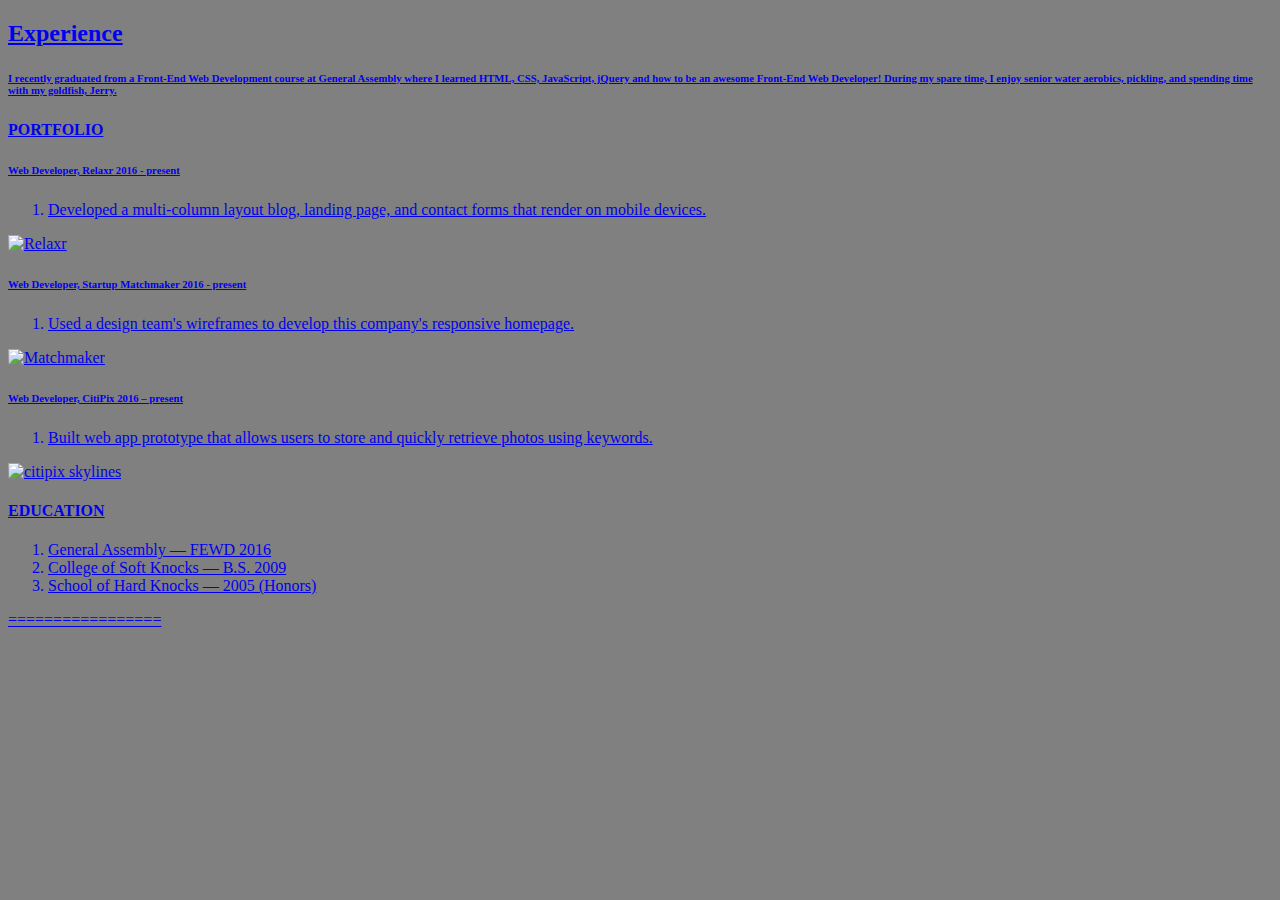
==== portfolio.html @ ca982e3e "adds assignment 1 files" ====
<!DOCTYPE html>

<head>
	<title>My Portfolio</title>
	<link rel="stylesheet" href="css/style.css">
</head>
	<style>
		body {
			background-color: gray;
		}
		h1{
			color: black;
			padding-left: 10px;
			margin: 12px;
		}
		</style>


<body>
	<a href="index.html" alt="About Me"> <!-- To About Me -->

	<!-- RESUME PAGE -->

	<h2>Experience</h2>

	<h6>I recently graduated from a Front-End Web Development course at General Assembly where I learned HTML, CSS, JavaScript, jQuery and how to be an awesome Front-End Web Developer! During my spare time, I enjoy senior water aerobics, pickling, and spending time with my goldfish, Jerry.</h6>

	<h4>PORTFOLIO</h4>

	<h6>Web Developer, Relaxr 2016 - present</h6>
	<ol>
		<li>Developed a multi-column layout blog, landing page, and contact forms that render on mobile devices.</li>
	</ol>
	<img alt="Relaxr" src="relaxr_deliverable.png" height="25" width="35">
	<p></p>


	<h6>Web Developer, Startup Matchmaker 2016 - present</h6>
	<ol>
		<li>Used a design team's wireframes to develop this company's responsive homepage.</li>
	</ol>
	<img alt="Matchmaker" src="startup_matchmaker_deliverable.png" height="25" width="35"> 
	<p></p>


	<h6>Web Developer, CitiPix 2016 – present</h6>
	<ol>
		<li>Built web app prototype that allows users to store and quickly retrieve photos using keywords.</li>
	</ol>
	<img alt="citipix skylines" src="citipix_deliverable.png" height="25" width="35"> 

	<h4>EDUCATION</h4>
	<ol>
		<li>General Assembly — FEWD 2016</li>
		<li>College of Soft Knocks — B.S. 2009</li>
		<li>School of Hard Knocks — 2005 (Honors)</li>
	</ol>


</body>

=================
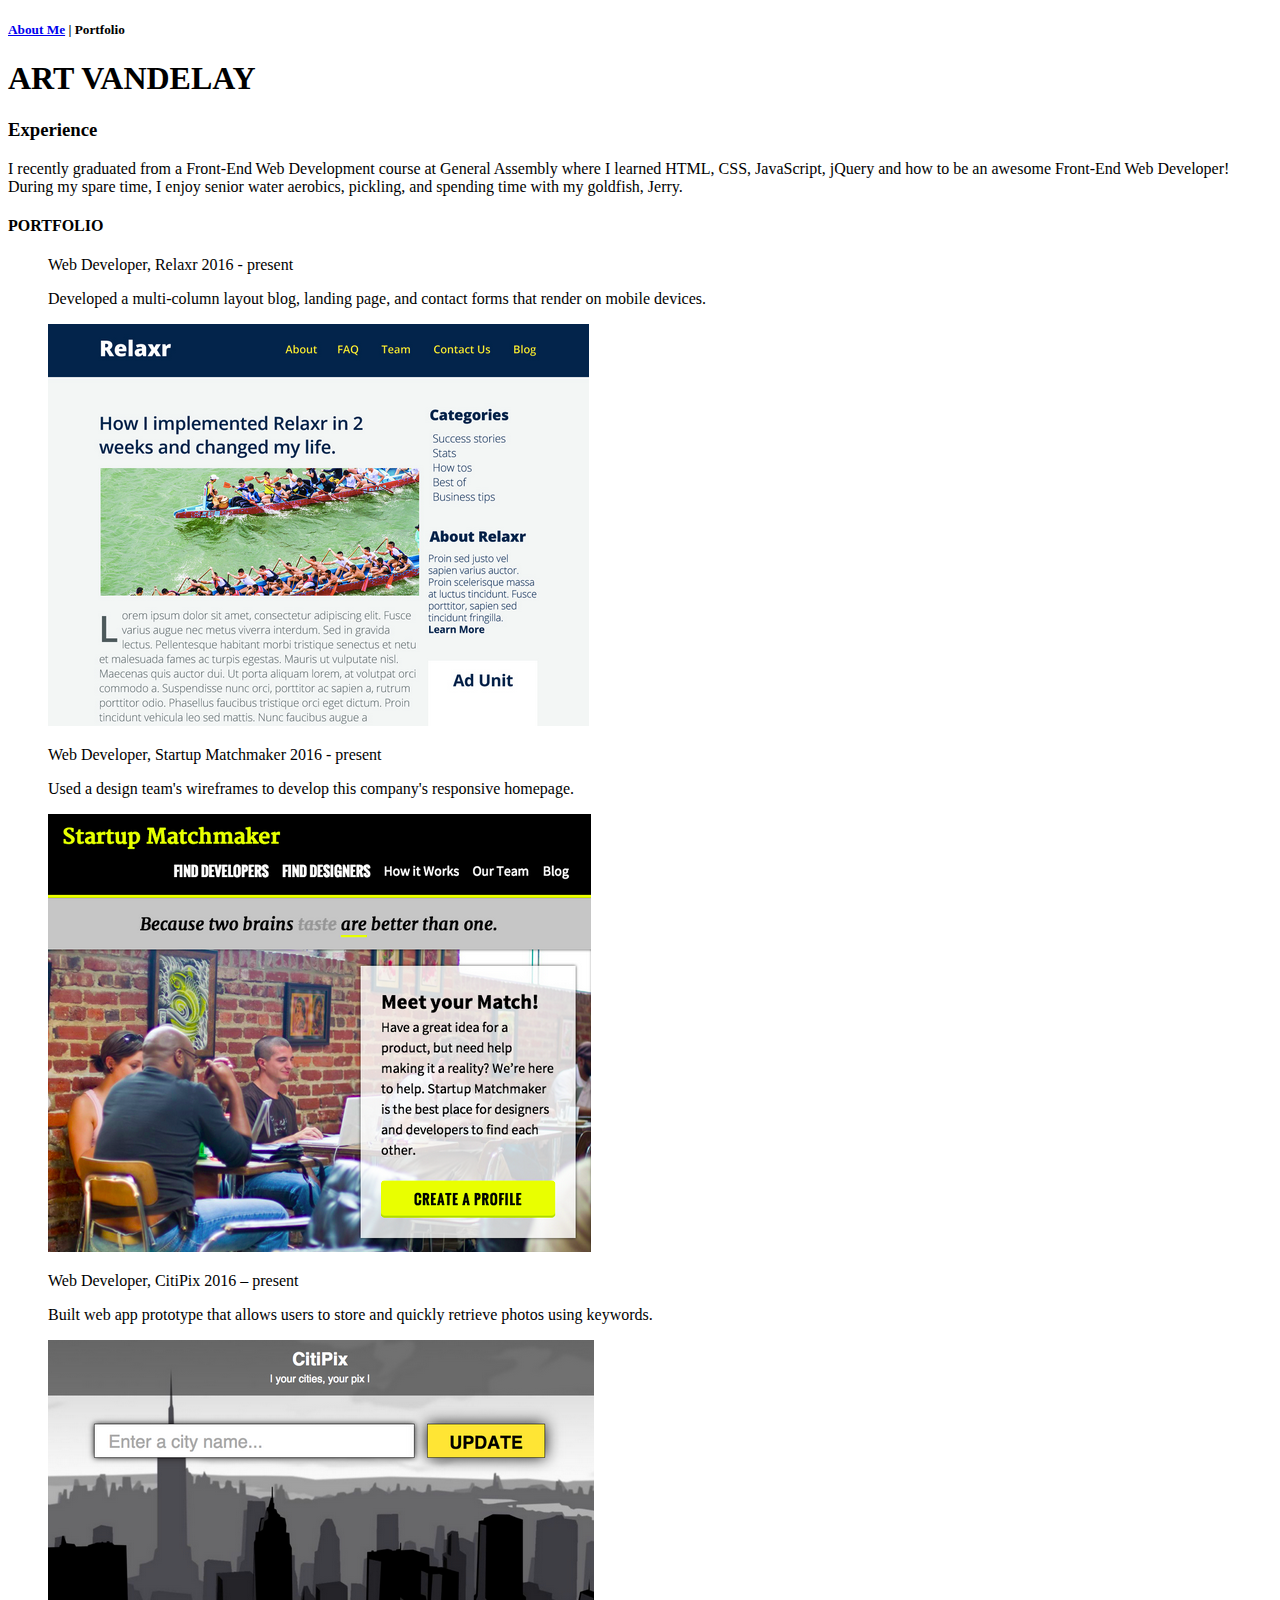
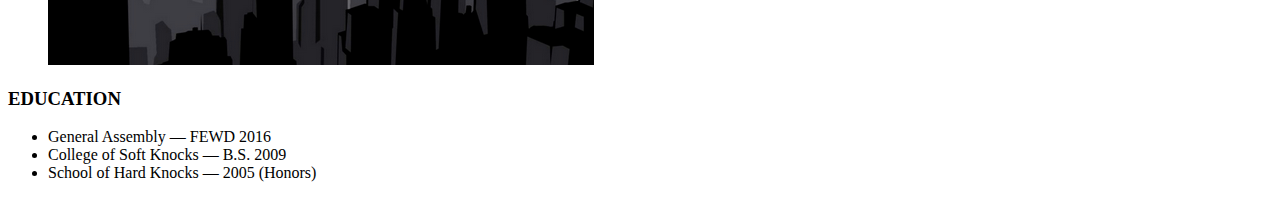
==== commit fff126ac: "testing sending assignment" ====
--- a/portfolio.html
+++ b/portfolio.html
@@ -1,65 +1,70 @@
 <!DOCTYPE html>
 
 <head>
-	<title>My Portfolio</title>
+	<title>Art Vandelay's Portfolio page</title> 
 	<link rel="stylesheet" href="css/style.css">
 </head>
-	<style>
-		body {
-			background-color: gray;
-		}
-		h1{
-			color: black;
-			padding-left: 10px;
-			margin: 12px;
-		}
-		</style>
 
 
 <body>
-	<a href="index.html" alt="About Me"> <!-- To About Me -->
+	<h5> <a href="index.html">About Me</a> | Portfolio </h5> 
+		<!-- To Portfolio -->
+	<h1>ART VANDELAY</h1>
 
-	<!-- RESUME PAGE -->
+	<h3>Experience</h3>
 
-	<h2>Experience</h2>
-
-	<h6>I recently graduated from a Front-End Web Development course at General Assembly where I learned HTML, CSS, JavaScript, jQuery and how to be an awesome Front-End Web Developer! During my spare time, I enjoy senior water aerobics, pickling, and spending time with my goldfish, Jerry.</h6>
+	<p>I recently graduated from a Front-End Web Development course at General Assembly where I learned HTML, CSS, JavaScript, jQuery and how to be an awesome Front-End Web Developer! During my spare time, I enjoy senior water aerobics, pickling, and spending time with my goldfish, Jerry.</p> 
+	<!-- haha Jerry! -->
+	<!-- Bold and itlicize "awesome" within the paragrah? -->
 
 	<h4>PORTFOLIO</h4>
 
-	<h6>Web Developer, Relaxr 2016 - present</h6>
-	<ol>
-		<li>Developed a multi-column layout blog, landing page, and contact forms that render on mobile devices.</li>
-	</ol>
-	<img alt="Relaxr" src="relaxr_deliverable.png" height="25" width="35">
-	<p></p>
+	<!-- Add bullet? -->
+	<ul> 
+		<li1>Web Developer,</li1>
+		<li2>Relaxr </li2> 
+		<li3> 2016 - present </li3>
+	
+		<p>Developed a multi-column layout blog, landing page, and contact forms that render on mobile devices.</p>
+
+		<img src="images/relaxr_deliverable.png" alt="Relaxr">
+	</ul>
+		
+	
+	
+	<ul> 
+		<li1>Web Developer,</li1>
+		<li2>Startup Matchmaker</li2>
+		<li3>2016 - present</li3>
+	
+		<p>Used a design team's wireframes to develop this company's responsive homepage.</p>
+
+		<img alt="Matchmaker" src="images/startup_matchmaker_deliverable.png"> 
+	</ul>
 
 
-	<h6>Web Developer, Startup Matchmaker 2016 - present</h6>
-	<ol>
-		<li>Used a design team's wireframes to develop this company's responsive homepage.</li>
-	</ol>
-	<img alt="Matchmaker" src="startup_matchmaker_deliverable.png" height="25" width="35"> 
-	<p></p>
+	<ul>
+		<li1>Web Developer,</li1>
+		<li2>CitiPix</li2>
+		<li3>2016 – present</li3>
+		
+		<p>Built web app prototype that allows users to store and quickly retrieve photos using keywords.</p>
+		
+		<img alt="Citipix Skylines" src="images/citipix_deliverable.png" justify:="top";> 
+	</ul>
 
 
-	<h6>Web Developer, CitiPix 2016 – present</h6>
-	<ol>
-		<li>Built web app prototype that allows users to store and quickly retrieve photos using keywords.</li>
-	</ol>
-	<img alt="citipix skylines" src="citipix_deliverable.png" height="25" width="35"> 
-
-	<h4>EDUCATION</h4>
-	<ol>
+	<h3>EDUCATION</h3>
+	<ul>
 		<li>General Assembly — FEWD 2016</li>
 		<li>College of Soft Knocks — B.S. 2009</li>
 		<li>School of Hard Knocks — 2005 (Honors)</li>
-	</ol>
+	</ul>
 
 
 </body>
 
-=================
+
 
 	
 
